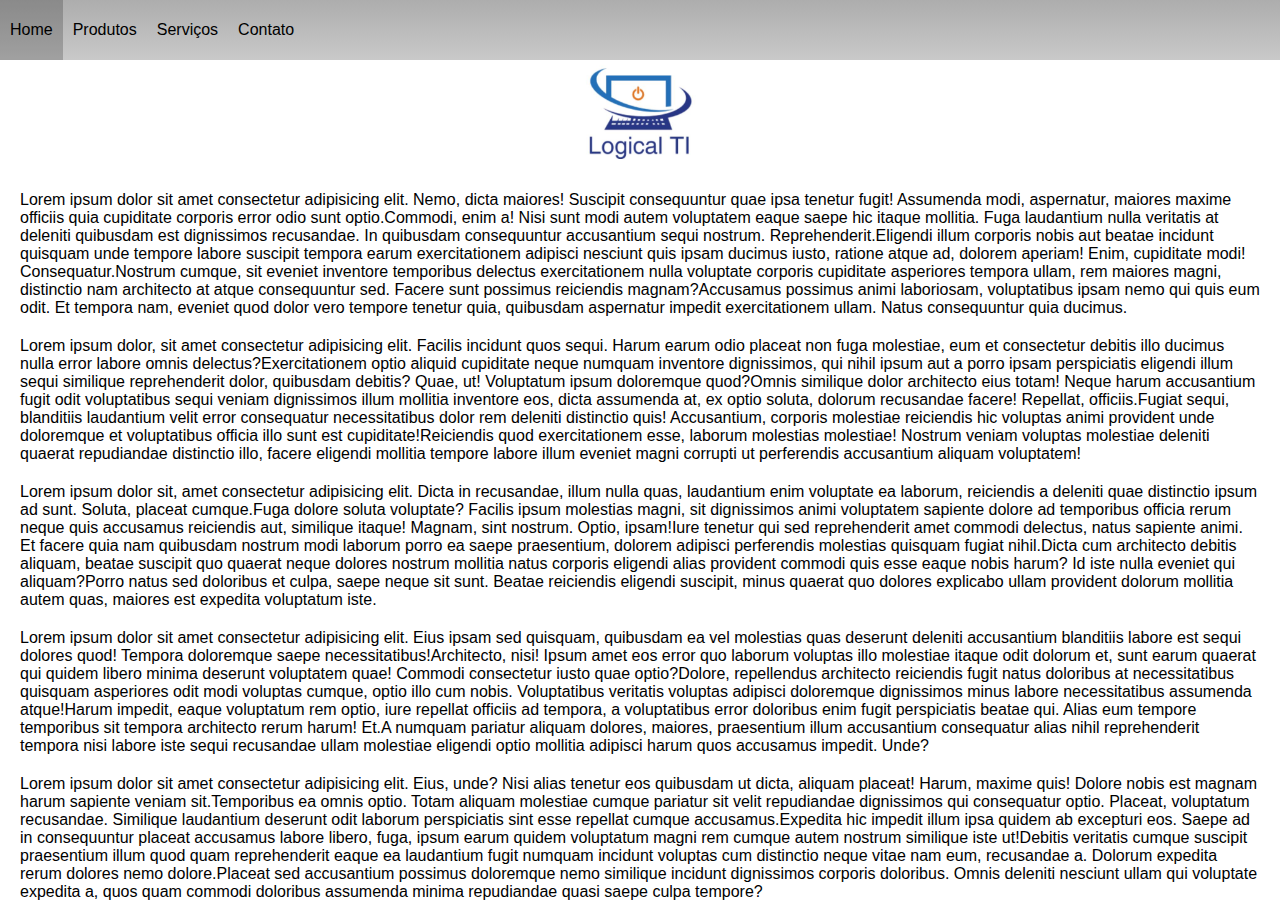
==== index.html @ 0851c1a5 "Add files via upload" ====
<!DOCTYPE html>
<html lang="pt-BR">
<head>
    <meta charset="UTF-8">
    <meta http-equiv="X-UA-Compatible" content="IE=edge">
    <meta name="viewport" content="width=device-width, initial-scale=1.0">
    <link rel="stylesheet" href="css/estilo.css">
    <title>Home</title>
</head>
<body>
    <ul class="menu">
        <li><a href="index.html">Home</a></li>
        <li><a href="produtos.html">Produtos</a></li>
        <li><a href="#">Serviços</a></li>
        <li><a href="contato.html">Contato</a></li>
    </ul>
    <div class="logo">
    <img src="img/logo.JPG" alt="Logical TI" width=10%>
    </div>
    <p><span>Lorem ipsum dolor sit amet consectetur adipisicing elit. Nemo, dicta maiores! Suscipit consequuntur quae ipsa tenetur fugit! Assumenda modi, aspernatur, maiores maxime officiis quia cupiditate corporis error odio sunt optio.</span><span>Commodi, enim a! Nisi sunt modi autem voluptatem eaque saepe hic itaque mollitia. Fuga laudantium nulla veritatis at deleniti quibusdam est dignissimos recusandae. In quibusdam consequuntur accusantium sequi nostrum. Reprehenderit.</span><span>Eligendi illum corporis nobis aut beatae incidunt quisquam unde tempore labore suscipit tempora earum exercitationem adipisci nesciunt quis ipsam ducimus iusto, ratione atque ad, dolorem aperiam! Enim, cupiditate modi! Consequatur.</span><span>Nostrum cumque, sit eveniet inventore temporibus delectus exercitationem nulla voluptate corporis cupiditate asperiores tempora ullam, rem maiores magni, distinctio nam architecto at atque consequuntur sed. Facere sunt possimus reiciendis magnam?</span><span>Accusamus possimus animi laboriosam, voluptatibus ipsam nemo qui quis eum odit. Et tempora nam, eveniet quod dolor vero tempore tenetur quia, quibusdam aspernatur impedit exercitationem ullam. Natus consequuntur quia ducimus.</span></p>
    <p><span>Lorem ipsum dolor, sit amet consectetur adipisicing elit. Facilis incidunt quos sequi. Harum earum odio placeat non fuga molestiae, eum et consectetur debitis illo ducimus nulla error labore omnis delectus?</span><span>Exercitationem optio aliquid cupiditate neque numquam inventore dignissimos, qui nihil ipsum aut a porro ipsam perspiciatis eligendi illum sequi similique reprehenderit dolor, quibusdam debitis? Quae, ut! Voluptatum ipsum doloremque quod?</span><span>Omnis similique dolor architecto eius totam! Neque harum accusantium fugit odit voluptatibus sequi veniam dignissimos illum mollitia inventore eos, dicta assumenda at, ex optio soluta, dolorum recusandae facere! Repellat, officiis.</span><span>Fugiat sequi, blanditiis laudantium velit error consequatur necessitatibus dolor rem deleniti distinctio quis! Accusantium, corporis molestiae reiciendis hic voluptas animi provident unde doloremque et voluptatibus officia illo sunt est cupiditate!</span><span>Reiciendis quod exercitationem esse, laborum molestias molestiae! Nostrum veniam voluptas molestiae deleniti quaerat repudiandae distinctio illo, facere eligendi mollitia tempore labore illum eveniet magni corrupti ut perferendis accusantium aliquam voluptatem!</span></p>
    <p><span>Lorem ipsum dolor sit, amet consectetur adipisicing elit. Dicta in recusandae, illum nulla quas, laudantium enim voluptate ea laborum, reiciendis a deleniti quae distinctio ipsum ad sunt. Soluta, placeat cumque.</span><span>Fuga dolore soluta voluptate? Facilis ipsum molestias magni, sit dignissimos animi voluptatem sapiente dolore ad temporibus officia rerum neque quis accusamus reiciendis aut, similique itaque! Magnam, sint nostrum. Optio, ipsam!</span><span>Iure tenetur qui sed reprehenderit amet commodi delectus, natus sapiente animi. Et facere quia nam quibusdam nostrum modi laborum porro ea saepe praesentium, dolorem adipisci perferendis molestias quisquam fugiat nihil.</span><span>Dicta cum architecto debitis aliquam, beatae suscipit quo quaerat neque dolores nostrum mollitia natus corporis eligendi alias provident commodi quis esse eaque nobis harum? Id iste nulla eveniet qui aliquam?</span><span>Porro natus sed doloribus et culpa, saepe neque sit sunt. Beatae reiciendis eligendi suscipit, minus quaerat quo dolores explicabo ullam provident dolorum mollitia autem quas, maiores est expedita voluptatum iste.</span></p>
    <p><span>Lorem ipsum dolor sit amet consectetur adipisicing elit. Eius ipsam sed quisquam, quibusdam ea vel molestias quas deserunt deleniti accusantium blanditiis labore est sequi dolores quod! Tempora doloremque saepe necessitatibus!</span><span>Architecto, nisi! Ipsum amet eos error quo laborum voluptas illo molestiae itaque odit dolorum et, sunt earum quaerat qui quidem libero minima deserunt voluptatem quae! Commodi consectetur iusto quae optio?</span><span>Dolore, repellendus architecto reiciendis fugit natus doloribus at necessitatibus quisquam asperiores odit modi voluptas cumque, optio illo cum nobis. Voluptatibus veritatis voluptas adipisci doloremque dignissimos minus labore necessitatibus assumenda atque!</span><span>Harum impedit, eaque voluptatum rem optio, iure repellat officiis ad tempora, a voluptatibus error doloribus enim fugit perspiciatis beatae qui. Alias eum tempore temporibus sit tempora architecto rerum harum! Et.</span><span>A numquam pariatur aliquam dolores, maiores, praesentium illum accusantium consequatur alias nihil reprehenderit tempora nisi labore iste sequi recusandae ullam molestiae eligendi optio mollitia adipisci harum quos accusamus impedit. Unde?</span></p>
    <p><span>Lorem ipsum dolor sit amet consectetur adipisicing elit. Eius, unde? Nisi alias tenetur eos quibusdam ut dicta, aliquam placeat! Harum, maxime quis! Dolore nobis est magnam harum sapiente veniam sit.</span><span>Temporibus ea omnis optio. Totam aliquam molestiae cumque pariatur sit velit repudiandae dignissimos qui consequatur optio. Placeat, voluptatum recusandae. Similique laudantium deserunt odit laborum perspiciatis sint esse repellat cumque accusamus.</span><span>Expedita hic impedit illum ipsa quidem ab excepturi eos. Saepe ad in consequuntur placeat accusamus labore libero, fuga, ipsum earum quidem voluptatum magni rem cumque autem nostrum similique iste ut!</span><span>Debitis veritatis cumque suscipit praesentium illum quod quam reprehenderit eaque ea laudantium fugit numquam incidunt voluptas cum distinctio neque vitae nam eum, recusandae a. Dolorum expedita rerum dolores nemo dolore.</span><span>Placeat sed accusantium possimus doloremque nemo similique incidunt dignissimos corporis doloribus. Omnis deleniti nesciunt ullam qui voluptate expedita a, quos quam commodi doloribus assumenda minima repudiandae quasi saepe culpa tempore?</span></p>
</body>
</html>
---- css/estilo.css ----
body {
    background-color: white;
    padding: 0;
    margin: 0;
    font-family: sans-serif;
}

p {
    margin: 20px;
}

h2 {
    margin: 20px;
}

.logo {
    text-align : center;
}

.menu {
    margin: 0;
    padding: 0;
    list-style: none;
    background: linear-gradient(rgb(173, 173, 173), rgb(201, 201, 201));
    height: 60px;
}

.menu li {
    float: left;
}

.menu li a {
    margin: auto;
    display: block;
    color: black;
    text-decoration: none;
    height: 60px;
    padding: 0 10px;
    line-height: 60px;
    transition: .2s;
}

.menu li a:hover {
    background: rgb(0,0,0,0.2);
}

.preco {
    margin: 30px 30px 30px 60px;
}

.produto {
    margin: 0 0 50px 0;
    padding: 0;
    list-style: none;
    background: linear-gradient(rgb(173, 173, 173), rgb(201, 201, 201));
    height: 60px;
}

.produto li {
    float: left;
}

.produto li a {
    display: block;
    font-size: 30px;
    color: black;
    text-decoration: none;
    height: 60px;
    padding: 0 10px;
    line-height: 60px;
    transition: .2s;
}

.produto li a:hover {
    background: rgb(0,0,0,0.2);
}

#inicio {
    font-size: 17px;
    margin: 60px;
    padding: 0 0 50px 0;
}

#area {
  position: relative;
  left: 37%;
  top: 29%;
  width: 320px;
  height: 270px;
}

#area #formulario {
  position: absolute;
  display: block;
}

fieldset {
  width: 315px;
  height: 250px;
}

legend {
    font-style: bold;
    font-family: "Segoe UI";
}

#formulario label {
  position: absolute;
  left: 19px;
  margin-right: 5px;
}

#formulario input.campo_nome {
  position: absolute;
  left: 95px;
  top: 82px;
  width: 225px;
}

#formulario input.campo_email {
  position: absolute;
  left: 95px;
  margin-top: 0;
  width: 225px;
}
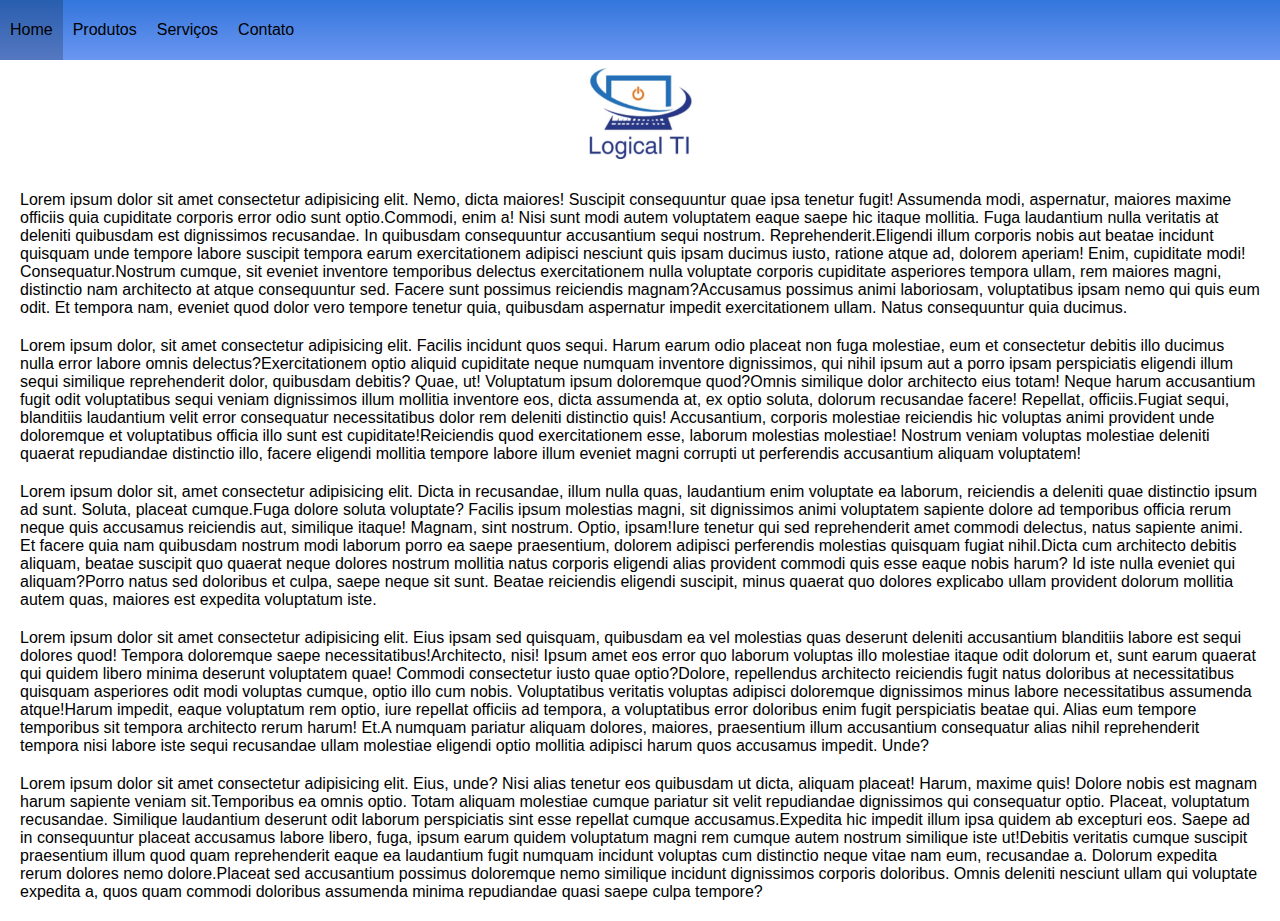
==== commit fc601510: "Add files via upload" ====
--- a/index.html
+++ b/index.html
@@ -10,7 +10,16 @@
 <body>
     <ul class="menu">
         <li><a href="index.html">Home</a></li>
-        <li><a href="produtos.html">Produtos</a></li>
+        <li>
+            <a href="produtos.html">Produtos</a>
+            <ul>
+                <li><a href="produtos.html">Monitor</a></li>
+                <li><a href="produtos.html#gabinete">Gabinete</a></li>
+                <li><a href="produtos.html#kit">Kit Gamer</a></li>
+                <li><a href="produtos.html#gpu">Placa de Video</a></li>
+                <li><a href="produtos.html#cpu">Processador</a></li>
+            </ul>
+        </li>
         <li><a href="#">Serviços</a></li>
         <li><a href="contato.html">Contato</a></li>
     </ul>
--- a/css/estilo.css
+++ b/css/estilo.css
@@ -21,7 +21,7 @@
     margin: 0;
     padding: 0;
     list-style: none;
-    background: linear-gradient(rgb(173, 173, 173), rgb(201, 201, 201));
+    background: linear-gradient(rgb(51, 118, 219), rgb(107, 150, 241));
     height: 60px;
 }
 
@@ -44,7 +44,24 @@
     background: rgb(0,0,0,0.2);
 }
 
+.menu li ul {
+    list-style: none;
+    background: linear-gradient(rgb(51, 118, 219), rgb(107, 150, 241));;
+    padding: 0;
+    position: absolute;
+    display: none;
+}
+
+.menu li:hover ul {
+    display: block;
+}
+
+.menu li ul li {
+     float: none;
+}
+
 .preco {
+    font-family: Impact, Haettenschweiler, 'Arial Narrow Bold', sans-serif;
     margin: 30px 30px 30px 60px;
 }
 
@@ -52,7 +69,7 @@
     margin: 0 0 50px 0;
     padding: 0;
     list-style: none;
-    background: linear-gradient(rgb(173, 173, 173), rgb(201, 201, 201));
+    background: linear-gradient(rgb(51, 118, 219), rgb(107, 150, 241));
     height: 60px;
 }
 
@@ -75,6 +92,10 @@
     background: rgb(0,0,0,0.2);
 }
 
+.comprar {
+    font-family: Impact, Haettenschweiler, 'Arial Narrow Bold', sans-serif;
+}
+
 #inicio {
     font-size: 17px;
     margin: 60px;
@@ -82,21 +103,21 @@
 }
 
 #area {
-  position: relative;
-  left: 37%;
-  top: 29%;
-  width: 320px;
-  height: 270px;
+    position: relative;
+    left: 37%;
+    top: 29%;
+    width: 320px;
+    height: 270px;
 }
 
 #area #formulario {
-  position: absolute;
-  display: block;
+    display: block;
 }
 
 fieldset {
-  width: 315px;
-  height: 250px;
+    margin: 0 auto;
+    width: 315px;
+    height: 250px;
 }
 
 legend {
@@ -105,21 +126,16 @@
 }
 
 #formulario label {
-  position: absolute;
-  left: 19px;
-  margin-right: 5px;
+    left: 19px;
+    margin-right: 5px;
 }
 
 #formulario input.campo_nome {
-  position: absolute;
-  left: 95px;
-  top: 82px;
-  width: 225px;
+    left: 95px;
+    width: 225px;
 }
 
 #formulario input.campo_email {
-  position: absolute;
-  left: 95px;
-  margin-top: 0;
-  width: 225px;
+    left: 95px;
+    width: 225px;
 }